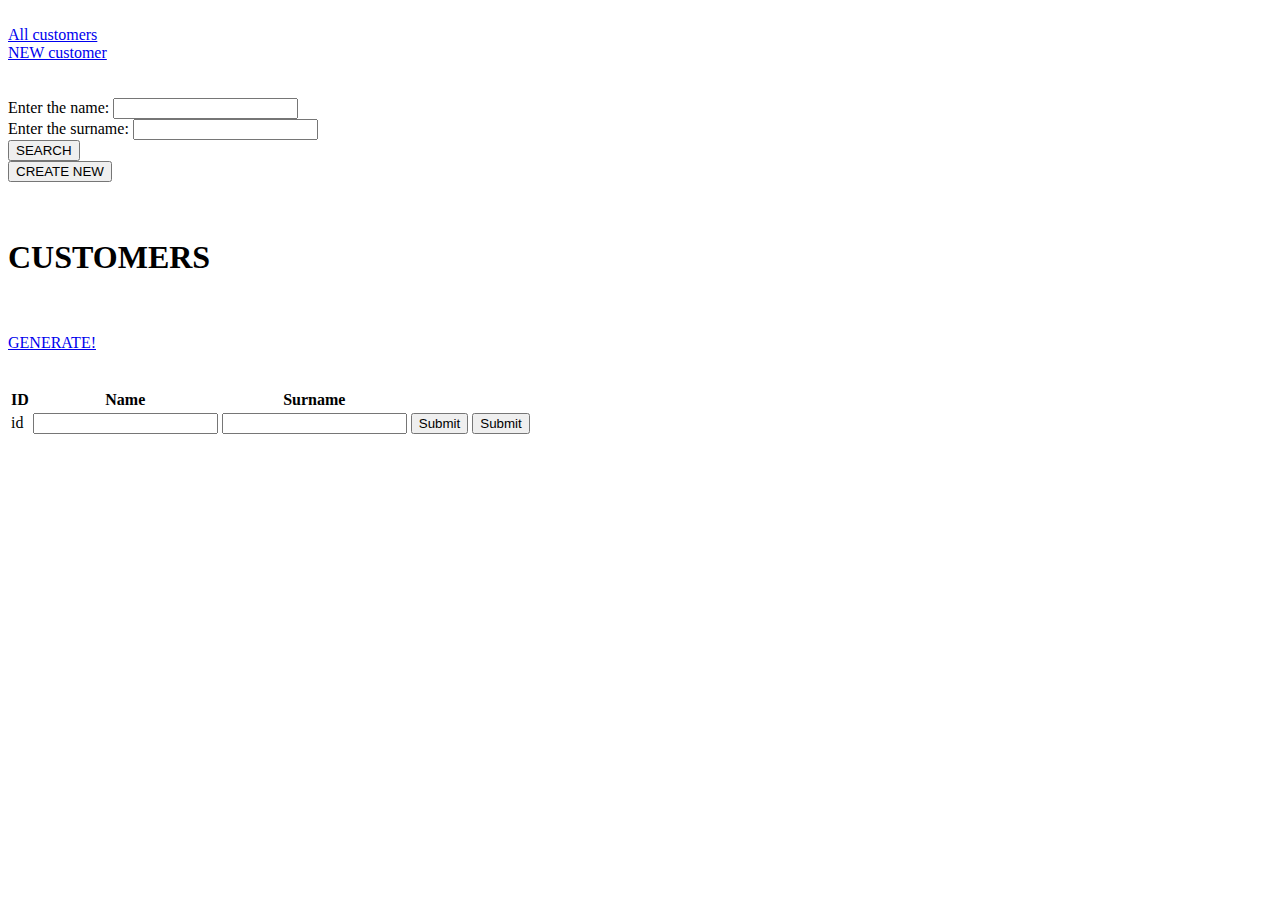
==== src/main/webapp/WEB-INF/views/customer/index.html @ ff4dd9d4 "started(as is)" ====
<!DOCTYPE html>
<html lang="en" xmlns:th="http://thymeleaf.org" >
<head>
    <meta charset="UTF-8">
    <title>All clients</title>
</head>
<body>
<br>

<a href="/customer">All customers</a><br>
<a href="/customer/new">NEW customer</a><br>
<br><br>

<form action="#" th:object="${customer}">

    <label for="name">Enter the name: </label>
    <input type="text" th:field="*{name}" id="name"/>
    <br/>
    <label for="surname">Enter the surname: </label>
    <input type="text" th:field="*{surname}" id="surname"/>
    <br/>
    <input type="submit" value="SEARCH" th:formmethod="GET" th:formaction="@{/customer/searching}">
    <br/>
    <input type="submit" value="CREATE NEW" th:formmethod="POST" th:formaction="@{/customer}">
</form>

<br><br>
<h1>CUSTOMERS</h1>
<br><br>
<a href="/customer/generate">GENERATE!</a>
<br><br><br>

<form>
<table>
    <thead>
        <tr>
            <th class="column-title">ID</th>
            <th class="column-title">Name</th>
            <th class="column-title">Surname</th>
        </tr>
    </thead>
    <tbody>
        <tr th:each="customer: ${customerList}" th:href="@{/customer/{id}(id=${customer.getId()})}">
            <td th:text="${customer.id}">id</td>
            <td><input type="text" th:value="${customer.name}" id="name"/></td>
            <td><input type="text" th:value="${customer.surname}" id="surname"/></td>
            <td>
                <input type="submit" th:value="${'SAVE CHANGES'}" th:formmethod="POST"
                        th:formaction="@{/customer/{id}(id=${customer.getId()})}"/>
            </td>
            <td>
                <input type="submit" th:value="${'DELETE CUSTOMER'}"  th:formmethod="GET"
                        th:formaction="@{/customer/remove/{id}(id=${customer.getId()})}"/>
            </td>
        </tr>
    </tbody>
</table>
</form>

</body>
</html>
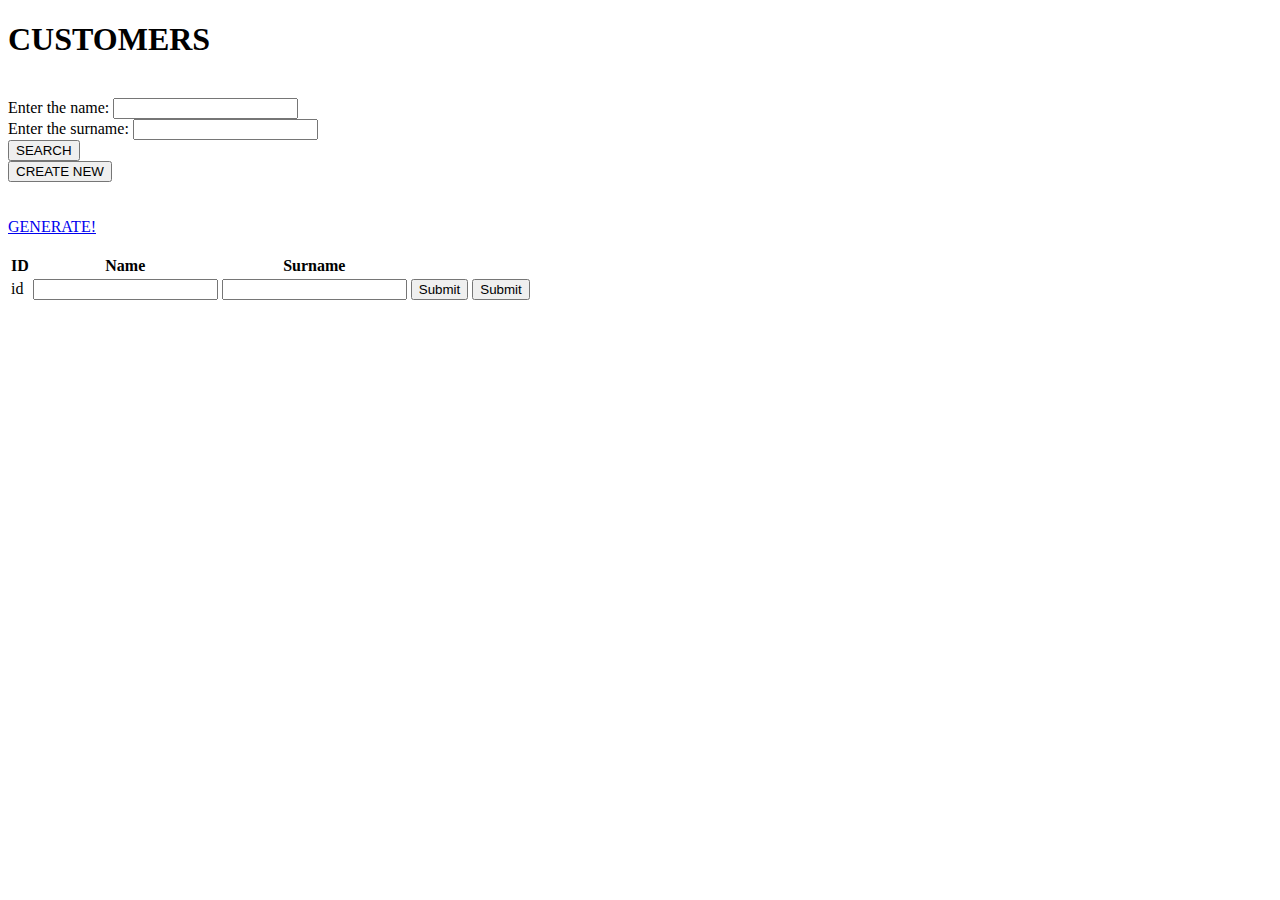
==== commit a72b9b39: "fixin customer list operations + cosmetics of index" ====
--- a/src/main/webapp/WEB-INF/views/customer/index.html
+++ b/src/main/webapp/WEB-INF/views/customer/index.html
@@ -5,12 +5,9 @@
     <title>All clients</title>
 </head>
 <body>
+
+<h1>CUSTOMERS</h1>
 <br>
-
-<a href="/customer">All customers</a><br>
-<a href="/customer/new">NEW customer</a><br>
-<br><br>
-
 <form action="#" th:object="${customer}">
 
     <label for="name">Enter the name: </label>
@@ -25,12 +22,10 @@
 </form>
 
 <br><br>
-<h1>CUSTOMERS</h1>
+
+<a href="/customer/generate">GENERATE!</a>
 <br><br>
-<a href="/customer/generate">GENERATE!</a>
-<br><br><br>
 
-<form>
 <table>
     <thead>
         <tr>
@@ -40,22 +35,24 @@
         </tr>
     </thead>
     <tbody>
-        <tr th:each="customer: ${customerList}" th:href="@{/customer/{id}(id=${customer.getId()})}">
+        <tr th:each="customer: ${customerList}">
+            <form action="#" th:method="POST">
             <td th:text="${customer.id}">id</td>
-            <td><input type="text" th:value="${customer.name}" id="name"/></td>
-            <td><input type="text" th:value="${customer.surname}" id="surname"/></td>
+            <td><input type="text" th:value="${customer.name}" id="name" name ="name"/></td>
+            <td><input type="text" th:value="${customer.surname}" id="surname" name="surname"/></td>
             <td>
-                <input type="submit" th:value="${'SAVE CHANGES'}" th:formmethod="POST"
+                <input type="submit" th:value="${'SAVE CHANGES'}"
                         th:formaction="@{/customer/{id}(id=${customer.getId()})}"/>
             </td>
             <td>
                 <input type="submit" th:value="${'DELETE CUSTOMER'}"  th:formmethod="GET"
                         th:formaction="@{/customer/remove/{id}(id=${customer.getId()})}"/>
             </td>
+            </form>
         </tr>
     </tbody>
 </table>
-</form>
+
 
 </body>
 </html>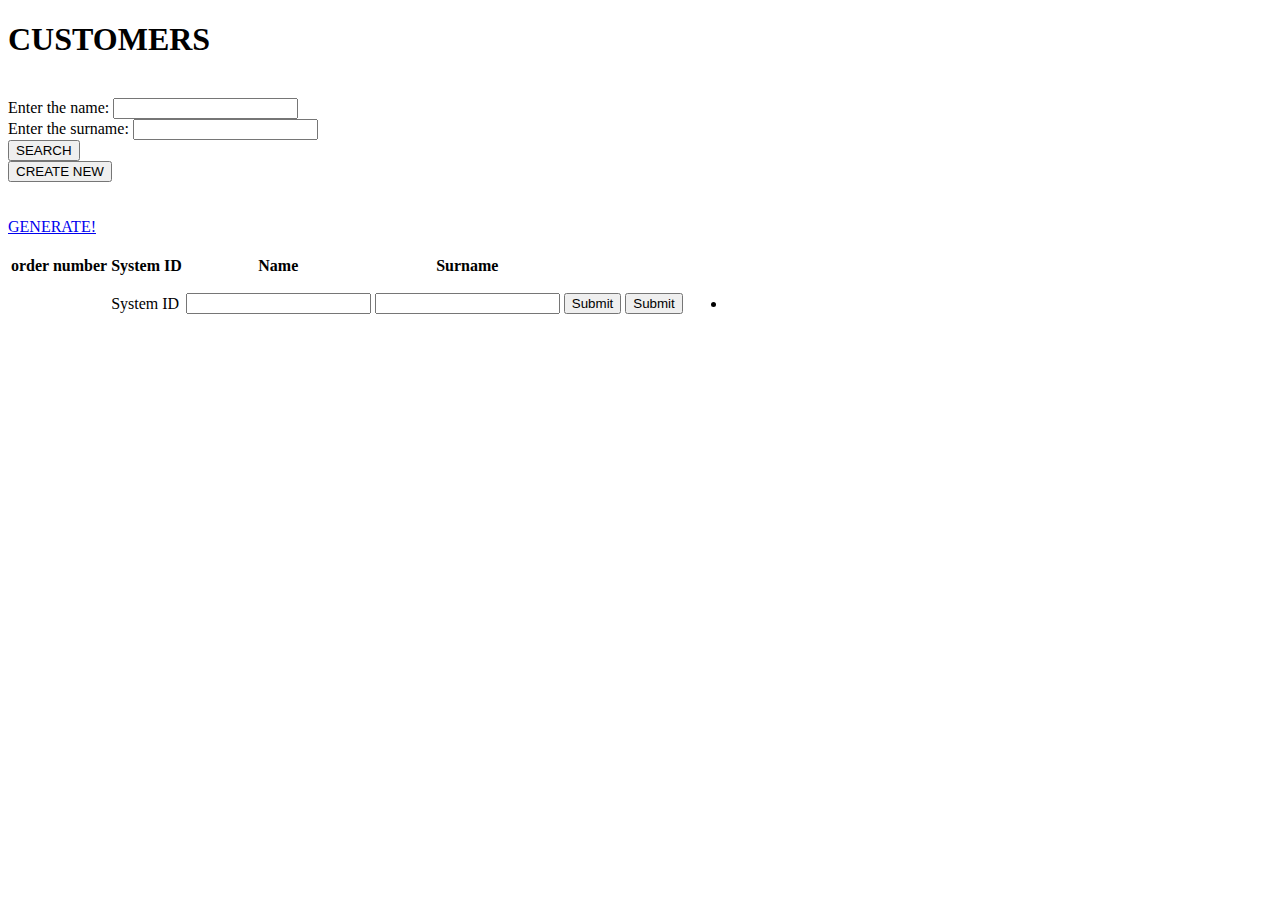
==== commit 4e59dc76: "editable table" ====
--- a/src/main/webapp/WEB-INF/views/customer/index.html
+++ b/src/main/webapp/WEB-INF/views/customer/index.html
@@ -1,5 +1,5 @@
 <!DOCTYPE html>
-<html lang="en" xmlns:th="http://thymeleaf.org" >
+<html lang="en" xmlns:th="http://thymeleaf.org">
 <head>
     <meta charset="UTF-8">
     <title>All clients</title>
@@ -11,10 +11,10 @@
 <form action="#" th:object="${customer}">
 
     <label for="name">Enter the name: </label>
-    <input type="text" th:field="*{name}" id="name"/>
+    <input th:field="*{name}" />
     <br/>
     <label for="surname">Enter the surname: </label>
-    <input type="text" th:field="*{surname}" id="surname"/>
+    <input type="text" th:field="*{surname}"/>
     <br/>
     <input type="submit" value="SEARCH" th:formmethod="GET" th:formaction="@{/customer/searching}">
     <br/>
@@ -28,28 +28,39 @@
 
 <table>
     <thead>
-        <tr>
-            <th class="column-title">ID</th>
-            <th class="column-title">Name</th>
-            <th class="column-title">Surname</th>
-        </tr>
+    <tr>
+        <th class="column-title">order number</th>
+        <th class="column-title">System ID</th>
+        <th class="column-title">Name</th>
+        <th class="column-title">Surname</th>
+    </tr>
     </thead>
     <tbody>
-        <tr th:each="customer: ${customerList}">
-            <form action="#" th:method="POST">
-            <td th:text="${customer.id}">id</td>
-            <td><input type="text" th:value="${customer.name}" id="name" name ="name"/></td>
-            <td><input type="text" th:value="${customer.surname}" id="surname" name="surname"/></td>
+    <tr th:each="customer, rowNumber : ${customerList}">
+        <form action="#" th:method="POST">
+            <td th:text=${rowNumber.count}></td>
+            <td th:text="${customer.id}">System ID</td>
+            <td>
+                <input th:value="${customer.name}" name="name" id="name" />
+            </td>
+            <td>
+                <input th:value="${customer.surname}" name="surname" id="surname" />
+            </td>
             <td>
                 <input type="submit" th:value="${'SAVE CHANGES'}"
-                        th:formaction="@{/customer/{id}(id=${customer.getId()})}"/>
+                       th:formaction="@{/customer/{id}(id=${customer.getId()})}"/>
             </td>
             <td>
-                <input type="submit" th:value="${'DELETE CUSTOMER'}"  th:formmethod="GET"
-                        th:formaction="@{/customer/remove/{id}(id=${customer.getId()})}"/>
+                <input type="submit" th:value="${'DELETE CUSTOMER'}" th:formmethod="GET"
+                       th:formaction="@{/customer/remove/{id}(id=${customer.getId()})}"/>
             </td>
-            </form>
-        </tr>
+            <td>
+                <ul>
+                    <li th:each="err : ${#fields.allErrors()}" th:text="${err}"></li>
+                </ul>
+            </td>
+        </form>
+    </tr>
     </tbody>
 </table>
 
